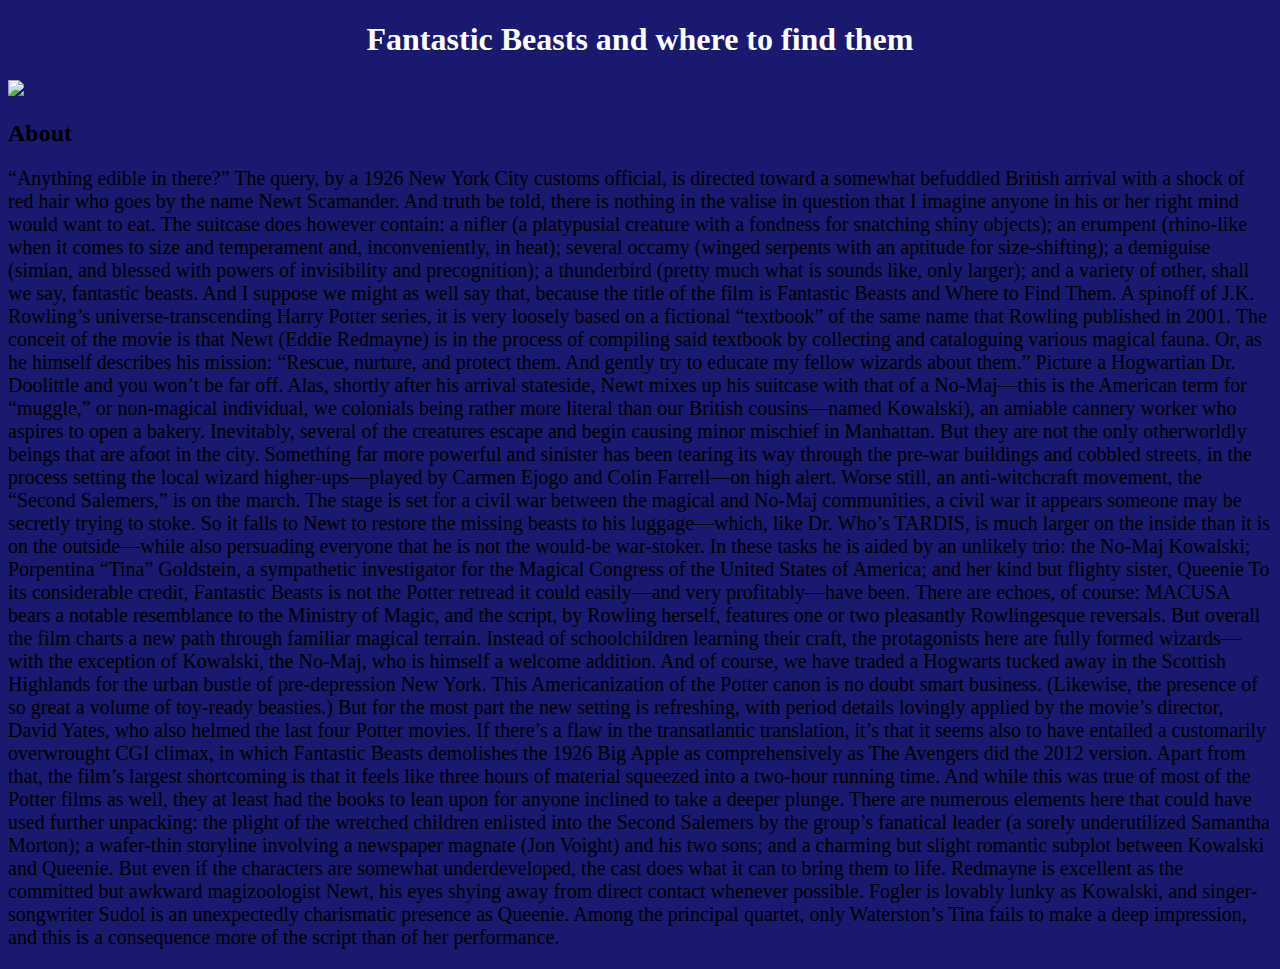
==== pageone.html @ fb03570a "Create pageone.html" ====
<!DOCTYPE html>
<html>
 <head>
  <link rel="stylesheet" href="style.css" />
  <title>My Reaction Paper</title>
 </head>
 <body>
  <h1>Fantastic Beasts and where to find them</h1>
  <img src="photo1.jpg" />
  <h2>About</h2>
  <p>“Anything edible in there?”
The query, by a 1926 New York City customs official, is directed toward a somewhat befuddled British arrival with a shock of red hair who goes by the name Newt Scamander. And truth be told, there is nothing in the valise in question that I imagine anyone in his or her right mind would want to eat.
The suitcase does however contain: a nifler (a platypusial creature with a fondness for snatching shiny objects); an erumpent (rhino-like when it comes to size and temperament and, inconveniently, in heat); several occamy (winged serpents with an aptitude for size-shifting); a demiguise (simian, and blessed with powers of invisibility and precognition); a thunderbird (pretty much what is sounds like, only larger); and a variety of other, shall we say, fantastic beasts.
And I suppose we might as well say that, because the title of the film is Fantastic Beasts and Where to Find Them. A spinoff of J.K. Rowling’s universe-transcending Harry Potter series, it is very loosely based on a fictional “textbook” of the same name that Rowling published in 2001. The conceit of the movie is that Newt (Eddie Redmayne) is in the process of compiling said textbook by collecting and cataloguing various magical fauna. Or, as he himself describes his mission: “Rescue, nurture, and protect them. And gently try to educate my fellow wizards about them.” Picture a Hogwartian Dr. Doolittle and you won’t be far off.
Alas, shortly after his arrival stateside, Newt mixes up his suitcase with that of a No-Maj—this is the American term for “muggle,” or non-magical individual, we colonials being rather more literal than our British cousins—named Kowalski), an amiable cannery worker who aspires to open a bakery. Inevitably, several of the creatures escape and begin causing minor mischief in Manhattan.
But they are not the only otherworldly beings that are afoot in the city. Something far more powerful and sinister has been tearing its way through the pre-war buildings and cobbled streets, in the process setting the local wizard higher-ups—played by Carmen Ejogo and Colin Farrell—on high alert. Worse still, an anti-witchcraft movement, the “Second Salemers,” is on the march. The stage is set for a civil war between the magical and No-Maj communities, a civil war it appears someone may be secretly trying to stoke.
So it falls to Newt to restore the missing beasts to his luggage—which, like Dr. Who’s TARDIS, is much larger on the inside than it is on the outside—while also persuading everyone that he is not the would-be war-stoker. In these tasks he is aided by an unlikely trio: the No-Maj Kowalski; Porpentina “Tina” Goldstein, a sympathetic investigator for the Magical Congress of the United States of America; and her kind but flighty sister, Queenie To its considerable credit, Fantastic Beasts is not the Potter retread it could easily—and very profitably—have been. There are echoes, of course: MACUSA bears a notable resemblance to the Ministry of Magic, and the script, by Rowling herself, features one or two pleasantly Rowlingesque reversals. But overall the film charts a new path through familiar magical terrain. Instead of schoolchildren learning their craft, the protagonists here are fully formed wizards—with the exception of Kowalski, the No-Maj, who is himself a welcome addition.
And of course, we have traded a Hogwarts tucked away in the Scottish Highlands for the urban bustle of pre-depression New York. This Americanization of the Potter canon is no doubt smart business. (Likewise, the presence of so great a volume of toy-ready beasties.) But for the most part the new setting is refreshing, with period details lovingly applied by the movie’s director, David Yates, who also helmed the last four Potter movies. If there’s a flaw in the transatlantic translation, it’s that it seems also to have entailed a customarily overwrought CGI climax, in which Fantastic Beasts demolishes the 1926 Big Apple as comprehensively as The Avengers did the 2012 version.
Apart from that, the film’s largest shortcoming is that it feels like three hours of material squeezed into a two-hour running time. And while this was true of most of the Potter films as well, they at least had the books to lean upon for anyone inclined to take a deeper plunge. There are numerous elements here that could have used further unpacking: the plight of the wretched children enlisted into the Second Salemers by the group’s fanatical leader (a sorely underutilized Samantha Morton); a wafer-thin storyline involving a newspaper magnate (Jon Voight) and his two sons; and a charming but slight romantic subplot between Kowalski and Queenie.
But even if the characters are somewhat underdeveloped, the cast does what it can to bring them to life. Redmayne is excellent as the committed but awkward magizoologist Newt, his eyes shying away from direct contact whenever possible. Fogler is lovably lunky as Kowalski, and singer-songwriter Sudol is an unexpectedly charismatic presence as Queenie. Among the principal quartet, only Waterston’s Tina fails to make a deep impression, and this is a consequence more of the script than of her performance.
</p>
   </body>
   </html>
---- style.css ----
body {
    background-color: midnightblue;
}

h1 {
    color: white;
    text-align: center;
}

p {
    font-family: verdana;
    font-size: 20px;
}
Try it Yourself »
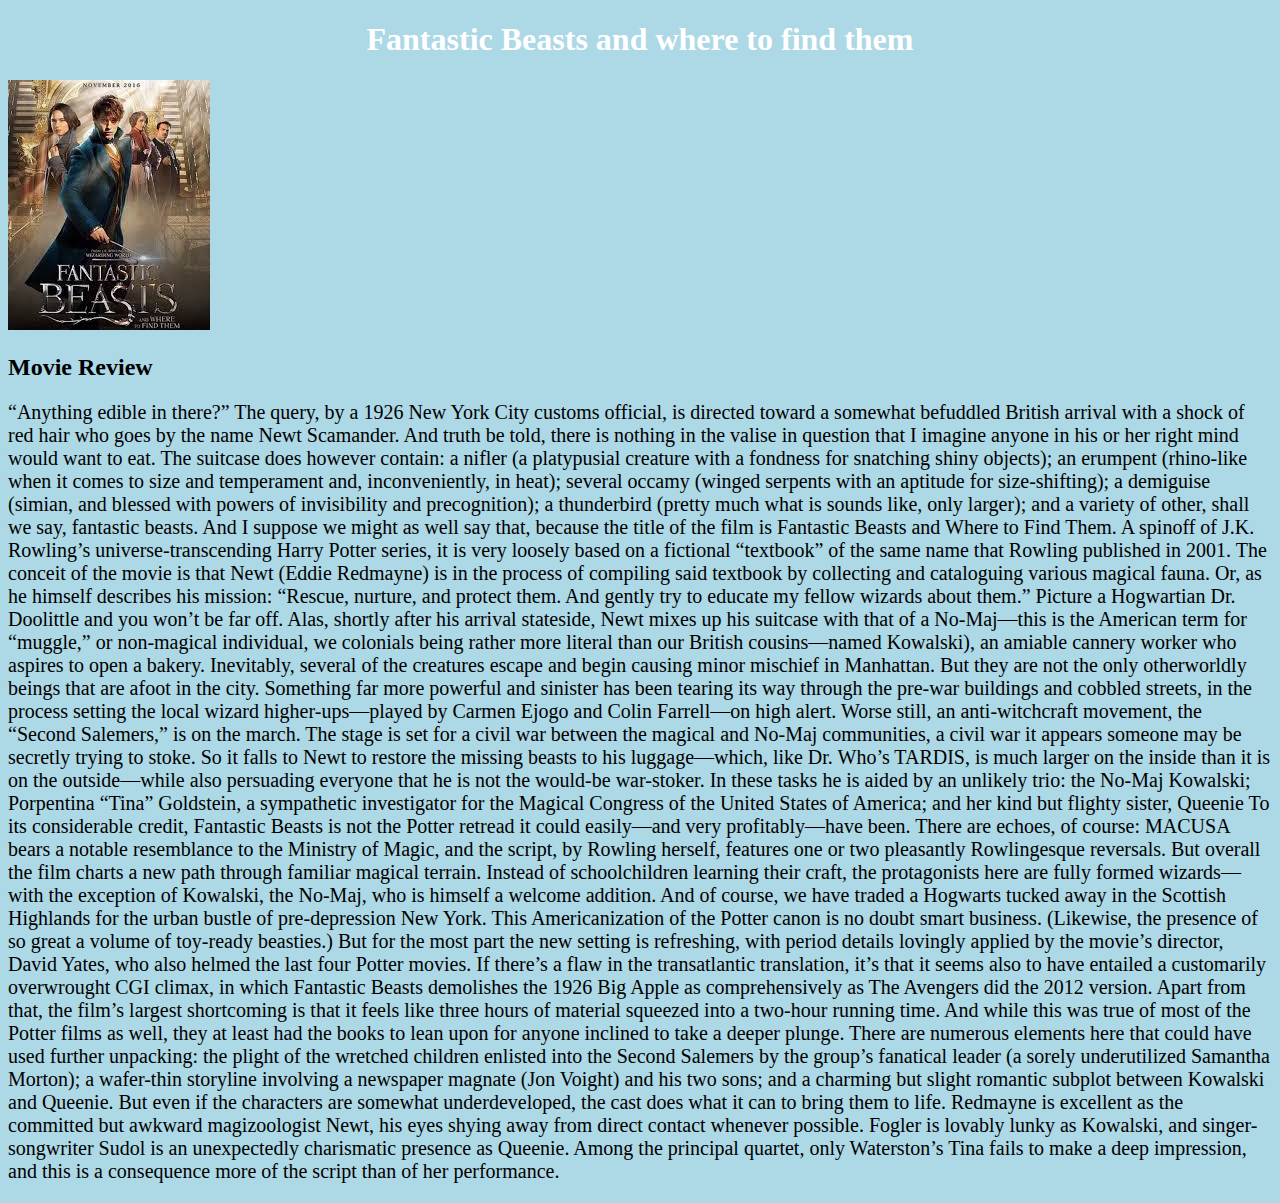
==== commit 8dce93a9: "Update pageone.html" ====
--- a/pageone.html
+++ b/pageone.html
@@ -7,7 +7,7 @@
  <body>
   <h1>Fantastic Beasts and where to find them</h1>
   <img src="photo1.jpg" />
-  <h2>About</h2>
+  <h2>Movie Review</h2>
   <p>“Anything edible in there?”
 The query, by a 1926 New York City customs official, is directed toward a somewhat befuddled British arrival with a shock of red hair who goes by the name Newt Scamander. And truth be told, there is nothing in the valise in question that I imagine anyone in his or her right mind would want to eat.
 The suitcase does however contain: a nifler (a platypusial creature with a fondness for snatching shiny objects); an erumpent (rhino-like when it comes to size and temperament and, inconveniently, in heat); several occamy (winged serpents with an aptitude for size-shifting); a demiguise (simian, and blessed with powers of invisibility and precognition); a thunderbird (pretty much what is sounds like, only larger); and a variety of other, shall we say, fantastic beasts.
--- a/style.css
+++ b/style.css
@@ -1,5 +1,5 @@
 body {
-    background-color: midnightblue;
+    background-color: lightblue;
 }
 
 h1 {
